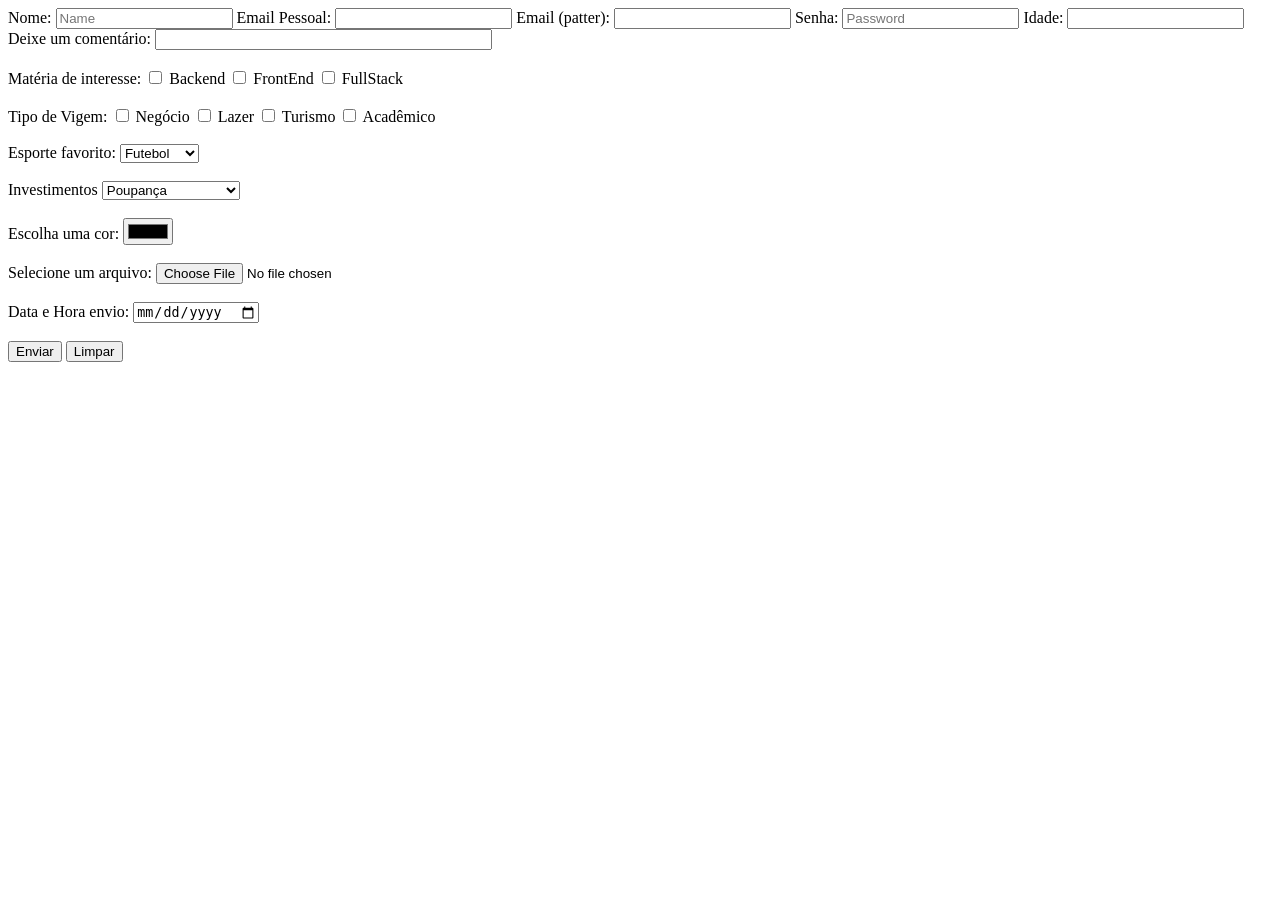
==== Aula-09/index.html @ 60f9b9c8 "Add files via upload" ====
<!DOCTYPE html>
<html lang="en">
<head>
    <meta charset="UTF-8">
    <meta name="viewport" content="width=device-width, initial-scale=1.0">
    <link rel="stylesheet" href="style.css">
    <title>Aula-09</title>
</head>
<body>

    <form action="forms.php" method="get ">


        <div class="login">

            <label for="fname">Nome:</label>
            <input type="text" id="fname" name="fname" placeholder="Name">

            <label for="lmail">Email Pessoal:</label>
            <input type="email" id="lmail" name="lmail">

            <label for="lmail2">Email (patter):</label>
            <input type="email" id="lmail2" name="lmail2">
            
            <label for="pword">Senha:</label>
            <input type="text" id="pword" name="pword" placeholder="Password">

            <label for="idade">Idade:</label>
            <input type="number" id="idade" name="idade">

            <label for="coment">Deixe um comentário:</label>
            <input type="text" size="40" height="100px">

            <br>
            <br>    

            <label for="Matéria">Matéria de interesse:</label>
            
            <input type="checkbox" name="materia" id="materia">
            <label for="materia">Backend</label>

            <input type="checkbox" name="materia2" id="materia2">   
            <label for="materia2">FrontEnd</label>

            <input type="checkbox" name="materia3" id="materia3">
            <label for="materia3">FullStack</label>

            <br>
            <br>

            <label for="viagem">Tipo de Vigem:</label>

            <input type="checkbox" name="v1" id="v1">
            <label for="ngc">Negócio</label>

             <input type="checkbox" name="v2" id="v2">
            <label for="ngc">Lazer</label>

             <input type="checkbox" name="v3" id="v3">
            <label for="ngc">Turismo</label>

             <input type="checkbox" name="v4" id="v4">
            <label for="ngc">Acadêmico</label>

            <br>
            <br>

            <label for="esp">Esporte favorito:</label>
            <select name="esp" id="esp">

            <option value="futebol">Futebol</option>
            <option value="basquete">Basquete</option>
            <option value="volei">Vôlei</option>
            <option value="tenis">Tênis</option>
            <option value="corrida">Corrida</option>
            </select>
            <br>
            <br>

            <label for="inv">Investimentos</label>
            <select name="inv" id="inv">

                <option value="inv1">Poupança</option>
                <option value="inv2">CDB</option>
                <option value="inv3">Tesouro Direto</option>
                <option value="inv4">Fundos Imobiliários</option>
                <option value="inv5">CDI</option>
                <option value="inv6">DEBÊNTURES</option>
                <option value="inv7">Criptomoedas</option>
                <option value="inv8">Ações</option>
            </select>
            <br>
            <br>

            <label for="col">Escolha uma cor:</label>
            <input type="color" name="color" id="col">

            <br>
            <br>

            <label for="arq">Selecione um arquivo:</label>
            <input type="file" name="arq" id="arq">

            <br>
            <br>

            <label for="dahora">Data e Hora envio:</label>
            <input type="date" name="data" id="dahora">

            <br>
            <br>

            <button>Enviar</button>

            <button>Limpar</button>

    
        </div>

    </form>

    
</body>
</html>
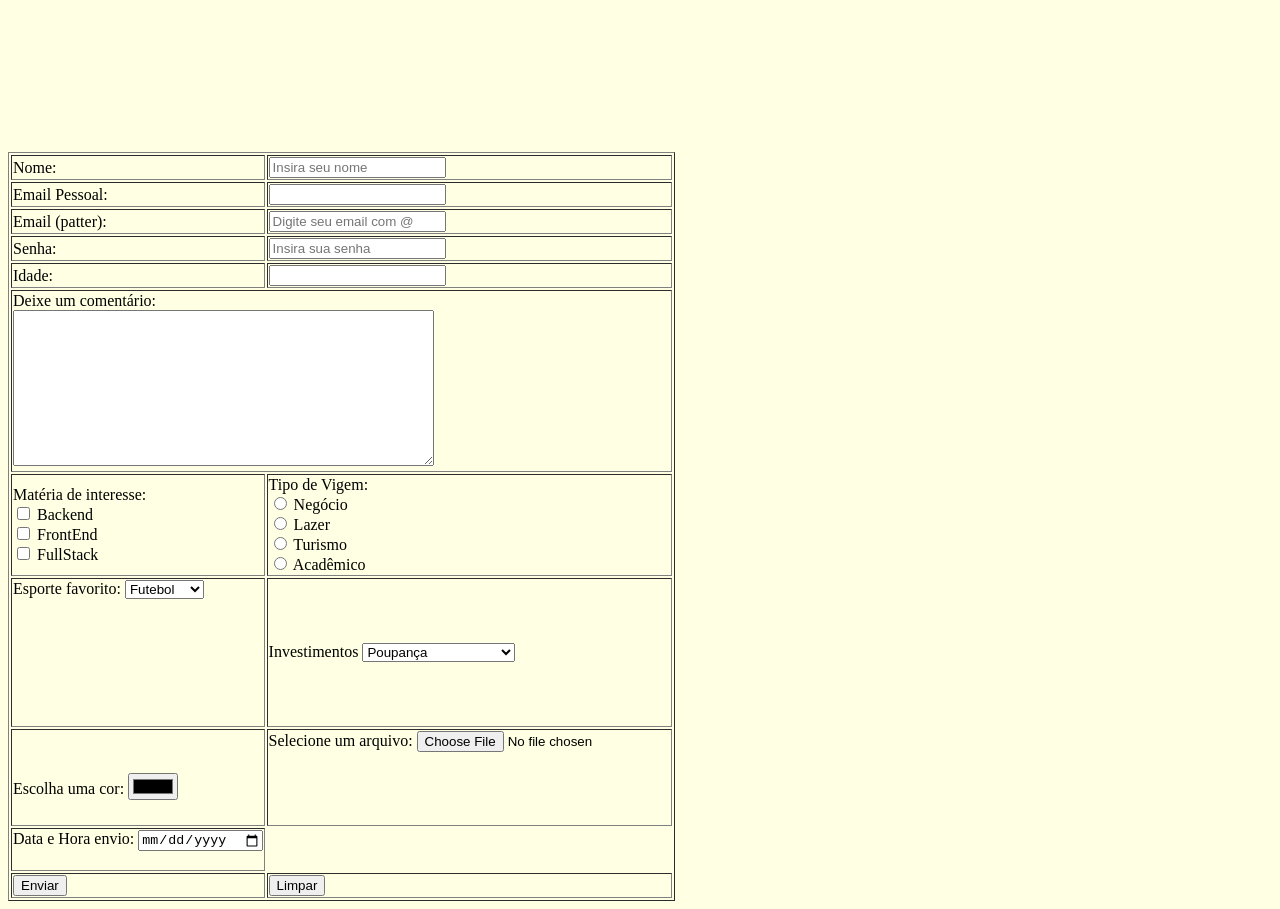
==== commit 268d8ff3: "Add files via upload" ====
--- a/Aula-09/index.html
+++ b/Aula-09/index.html
@@ -1,5 +1,5 @@
 <!DOCTYPE html>
-<html lang="en">
+<html lang="pt-br">
 <head>
     <meta charset="UTF-8">
     <meta name="viewport" content="width=device-width, initial-scale=1.0">
@@ -8,117 +8,230 @@
 </head>
 <body>
 
-    <form action="forms.php" method="get ">
+    <form method="get">
 
 
         <div class="login">
 
-            <label for="fname">Nome:</label>
-            <input type="text" id="fname" name="fname" placeholder="Name">
-
-            <label for="lmail">Email Pessoal:</label>
-            <input type="email" id="lmail" name="lmail">
-
-            <label for="lmail2">Email (patter):</label>
-            <input type="email" id="lmail2" name="lmail2">
-            
-            <label for="pword">Senha:</label>
-            <input type="text" id="pword" name="pword" placeholder="Password">
-
-            <label for="idade">Idade:</label>
-            <input type="number" id="idade" name="idade">
-
-            <label for="coment">Deixe um comentário:</label>
-            <input type="text" size="40" height="100px">
-
-            <br>
-            <br>    
-
-            <label for="Matéria">Matéria de interesse:</label>
-            
-            <input type="checkbox" name="materia" id="materia">
-            <label for="materia">Backend</label>
-
-            <input type="checkbox" name="materia2" id="materia2">   
-            <label for="materia2">FrontEnd</label>
-
-            <input type="checkbox" name="materia3" id="materia3">
-            <label for="materia3">FullStack</label>
+        <table border="1">
+
+            <thead>
+                <tr>
+                    <td>
+
+                        
+                        
+                        <label for="fname">Nome:</label>
+                        <td>
+
+                            <input type="text" id="fname" name="fname" placeholder="Insira seu nome">
+                        </td>
+                    </td>
+                </tr>
+                        
+                    <tr>
+                        <td>
+                                <label for="lmail">Email Pessoal:</label>
+                            <td>
+
+                                <input type="email" id="lmail" name="lmail">
+                            </td>
+                        </td>
+                    </tr>
+                    <tr>
+                        <td>
+                                <label for="lmail2">Email (patter):</label>
+                            <td>
+                                
+                                <input type="email" id="lmail2" name="lmail2" placeholder="Digite seu email com @">
+                            </td>
+                        </td>
+                    </tr>
+                    <tr>
+                        <td>
+
+                            <label for="pword">Senha:</label>
+                            <td>
+
+                                <input type="text" id="pword" name="pword" placeholder="Insira sua senha">
+                            </td>
+                        </td>
+                    </tr>
+                    <tr>
+                        <td>
+
+                            <label for="idade">Idade:</label>   
+                            <td>
+
+                                <input type="idade" name="idade" id="">
+                            </td>
+                        </td>
+                    </tr>
+                    <tr>
+                        <td colspan="2"  >
+                            
+                            <label for="coment">Deixe um comentário:</label>
+                            
+                            
+                            <br>
+                            <textarea name="area" id="area" cols="50" rows="10"></textarea>
+                        </td>
+                    </tr>
+                    
+                    <br>
+                    <br>
+
+                    <tr>
+                        <td rowspan="2">
+
+                            <label for="Matéria">Matéria de interesse:</label>
+                            <br>
+                                <input type="checkbox" name="materia" id="materia">
+                                <label for="materia">Backend</label>
+                            <br>
+                                <input type="checkbox" name="materia2" id="materia2">   
+                                <label for="materia2">FrontEnd</label>
+                            <br>
+                                <input type="checkbox" name="materia3" id="materia3">
+                                <label for="materia3">FullStack</label>
+                            <br>
+                                <td>
+
+                                    <label for="viagem">Tipo de Vigem:</label>
+                            
+                            <br>    
+                                    <input type="radio" name="v1" id="v1">
+                                    <label for="ngc">Negócio</label>
+                            <br>
+                                    
+                                    <input type="radio" name="v1" id="v2">
+                                    <label for="ngc">Lazer</label>
+                            <br>       
+                                    <input type="radio" name="v1" id="v3">
+                                    <label for="ngc">Turismo</label>
+                            <br>        
+                                    <input type="radio" name="v1" id="v4">
+                                    <label for="ngc">Acadêmico</label> </td>
+                                </td>
+                           
+                            
+                        </td>
+                    </tr>
+                    <br>
+                    <br>
+
+
+                    
+                </thead>
+                <tbody>
+                    <tr>
+                        <td>
+
+                            
+                        <label for="esp">Esporte favorito:</label>
+                        <select name="esp" id="esp">
+                            
+                            <option value="futebol">Futebol</option>
+                            <option value="basquete">Basquete</option>
+                            <option value="volei">Vôlei</option>
+                            <option value="tenis">Tênis</option>
+                            <option value="corrida">Corrida</option>
+                        </select>
+
+                        <br>
+                        <br>
+                        <br>
+                        <br>
+                        <br>
+                        <br>
+                        <br>
+                        <br>
+
+                        <td>
+                             <label for="inv">Investimentos</label>
+                            <select name="inv" id="inv">
+                                
+                        
+                                
+                        <optgroup label="Baixo Risco">
+
+                            <option value="inv1">Poupança</option>
+                            <option value="inv2">CDB</option>
+                            <option value="inv3">Tesouro Direto</option>
+                        </optgroup>
+                       
+                      <optgroup label="Médio Risco">
+
+                          <option value="inv4">Fundos Imobiliários</option>
+                          <option value="inv5">CDI</option>
+                          <option value="inv6">DEBÊNTURES</option>
+                        </optgroup>
+                        <optgroup label="Alto Risco">
+
+                            <option value="inv7">Criptomoedas</option>
+                            <option value="inv8">Ações</option>
+                        </optgroup>
+                            </select>
+
+
+                        </td>
+                    </td>
+                    </tr>
+
+                    </select>
+                    <br>
+                    <br>
+                    
+                    <tr>
+                        <td>
+                            <br>
+                            
+                            <label for="col">Escolha uma cor:</label>
+                            <input type="color" name="color" id="col">
+                            
+                                
+                        </td>
+
+                        <td>
+                             <label for="arq">Selecione um arquivo:</label>
+                            <input type="file" name="arq" id="arq">
+                            <br>
+                            <br>
+                            <br>
+                            <br>
+                            <br>
+                        </td>
+                    </tr>
+                    <tr>
+                        <td>
+                            <label for="dahora">Data e Hora envio:</label>
+                            <input type="date" name="data" id="dahora">
+                            <br>
+                            <br>
+                        </td>
+                    </tr>
+                    
+        </tbody>
+        <tfoot>
 
             <br>
             <br>
-
-            <label for="viagem">Tipo de Vigem:</label>
-
-            <input type="checkbox" name="v1" id="v1">
-            <label for="ngc">Negócio</label>
-
-             <input type="checkbox" name="v2" id="v2">
-            <label for="ngc">Lazer</label>
-
-             <input type="checkbox" name="v3" id="v3">
-            <label for="ngc">Turismo</label>
-
-             <input type="checkbox" name="v4" id="v4">
-            <label for="ngc">Acadêmico</label>
-
-            <br>
-            <br>
-
-            <label for="esp">Esporte favorito:</label>
-            <select name="esp" id="esp">
-
-            <option value="futebol">Futebol</option>
-            <option value="basquete">Basquete</option>
-            <option value="volei">Vôlei</option>
-            <option value="tenis">Tênis</option>
-            <option value="corrida">Corrida</option>
-            </select>
-            <br>
-            <br>
-
-            <label for="inv">Investimentos</label>
-            <select name="inv" id="inv">
-
-                <option value="inv1">Poupança</option>
-                <option value="inv2">CDB</option>
-                <option value="inv3">Tesouro Direto</option>
-                <option value="inv4">Fundos Imobiliários</option>
-                <option value="inv5">CDI</option>
-                <option value="inv6">DEBÊNTURES</option>
-                <option value="inv7">Criptomoedas</option>
-                <option value="inv8">Ações</option>
-            </select>
-            <br>
-            <br>
-
-            <label for="col">Escolha uma cor:</label>
-            <input type="color" name="color" id="col">
-
-            <br>
-            <br>
-
-            <label for="arq">Selecione um arquivo:</label>
-            <input type="file" name="arq" id="arq">
-
-            <br>
-            <br>
-
-            <label for="dahora">Data e Hora envio:</label>
-            <input type="date" name="data" id="dahora">
-
-            <br>
-            <br>
-
-            <button>Enviar</button>
-
-            <button>Limpar</button>
-
+            <tr>
+
+                <td>
+                    <button>Enviar</button>
+                </td>
+                <td>
+                    <button>Limpar</button>
+                </td>
+            </tr>
+
+        </tfoot>
+        </div>
+        
+    </table>
+    </form>
     
-        </div>
-
-    </form>
-
     
 </body>
 </html>
--- a/Aula-09/style.css
+++ b/Aula-09/style.css
@@ -0,0 +1,5 @@
+body {
+
+    background-color: rgb(255, 255, 227);
+    color: rgb(0, 0, 0);
+}
